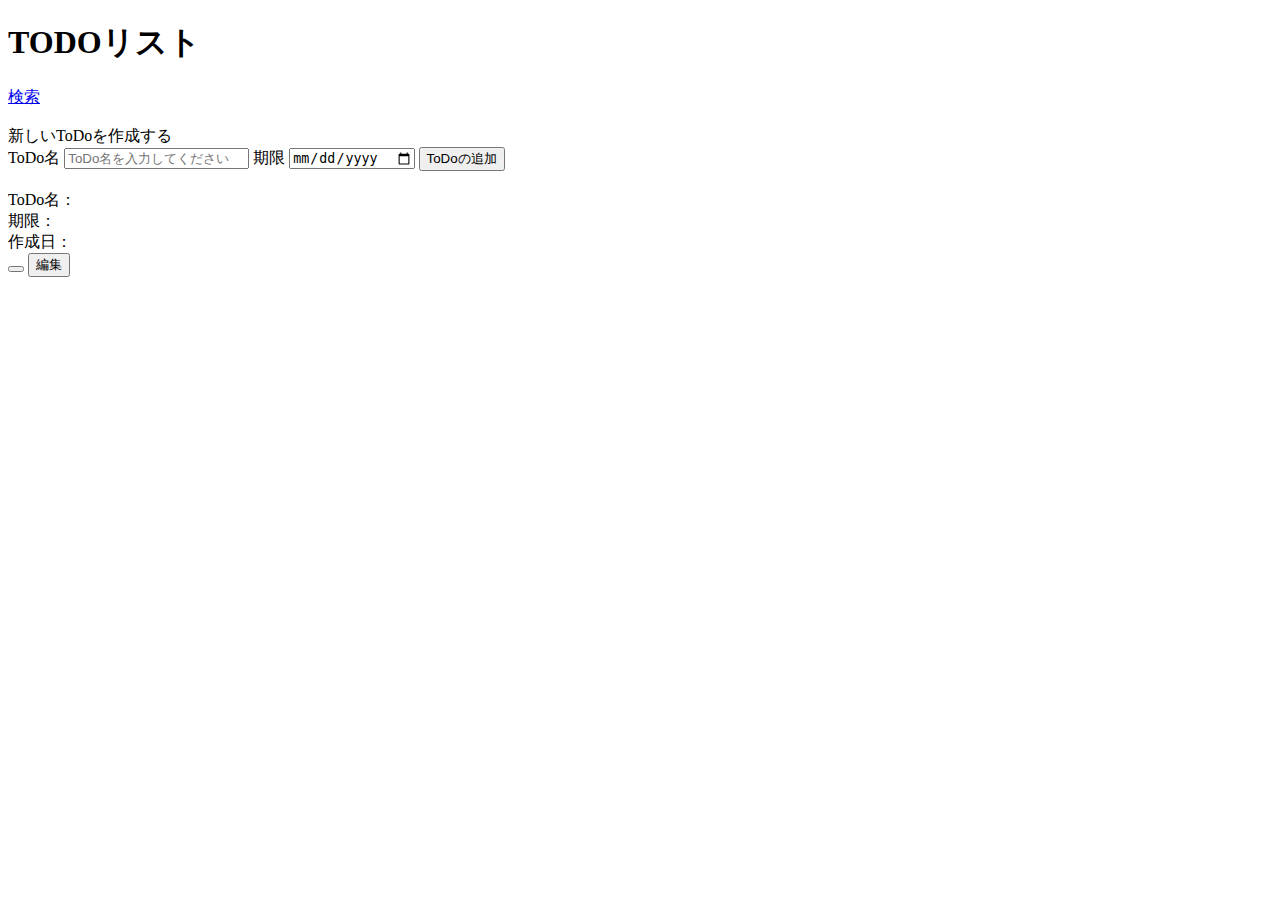
==== demo/src/main/resources/templates/index.html @ 44fccfed "検索機能実装" ====
<!DOCTYPE html>
<html xmlns="http://www.w3.org/1999/xhtml" xmlns:th="http://www.thymeleaf.org" lang="ja">

<head>
  <meta charset="UTF-8">
  <title>TO DO LIST</title> <!--ページタイトル タブに表示される-->
  <link th:href="@{/css/stylesheet.css}" rel="stylesheet">
  <meta http-equiv="Content-Type" content="text/html; charset=utf-8">
<!--  <meta http-equiv="Content-Style-Type" content="text/css">-->
<!--  <meta name="Generator" content="Cocoa HTML Writer">-->
<!--  <meta name="CocoaVersion" content="1671.5">-->
  <style type="text/css">
  </style>
  <script src="https://ajax.googleapis.com/ajax/libs/jquery/3.4.1/jquery.min.js"></script>
  <script type="text/javascript">
  $(function(){
    var done = $('.done');
    console.log(done);
    done.click(function () {
      var target = $(this);
      $.ajax({
        url : 'http://localhost:8080/update',
        type : 'POST',
        data: {
          taskId:$(this).data('id')
        },
        success:function(msg){
          if(target.text() ==　'完了') {
            target.text("未完了");
            target.css({'background-color':'#cd5c5c'});
           } else {
            target.text("完了");
            target.css({'background-color':'#6495ed'});
           }
        }
       });
    });
  });

  </script>
</head>


<body>
  <!-- ヘッダー -->
  <div class="header">
    <div class="header-title">
      <h1>TODOリスト</h1>
    </div>
    <div class="header-search">
      <a href="/search"> 検索 </a>
    </div>
  </div>


  <!-- メイン -->
  <div class="main">
    <br>
    <div class = "new-todo">
      新しいToDoを作成する<br>
      <form action="/task" method="post">
        <div>
          <label for="name">ToDo名</label>
          <input type="text" id="name" name="name" placeholder="ToDo名を入力してください" class="form">
          <label for="date">期限</label>
          <input type="date" id="date" name="date" class="period">
          <input type="submit" value="ToDoの追加" 　name="name" class="add-todo"><br>
        </div>
      </form>
    </div>

    <div class="remain-todos">
      <h3 class="todo-message" th:text="|ToDoが${taskDtos.size()}件見つかりました|"></h3>

      <tr th:each="taskDto : ${taskDtos}" class="todo"> <!--繰り返し処理-->
        ToDo名：
        <td th:text="${taskDto.getName()}"></td><br> <!--ToDo名-->
        期限：
        <td th:text="${taskDto.getDate()}"></td><br>
        作成日：
        <td th:text="${taskDto.getCreatedAt()}"></td><br>
        <button th:data-id="${taskDto.getTaskId()}" th:class="${taskDto.isDone()} ? 'done comp':'done not-comp'" th:text="${taskDto.isDone()} ? '完了':'未完了'"></button>
        <button type="submit" th:onclick="'location.href = \'' + @{/edit/{taskId}(taskId=${taskDto.getTaskId()})} + '\''" class="edit">編集</button><br><br>
      </tr>
    </div>

  </div>

  <footer>
  </footer>

</body>


</html>
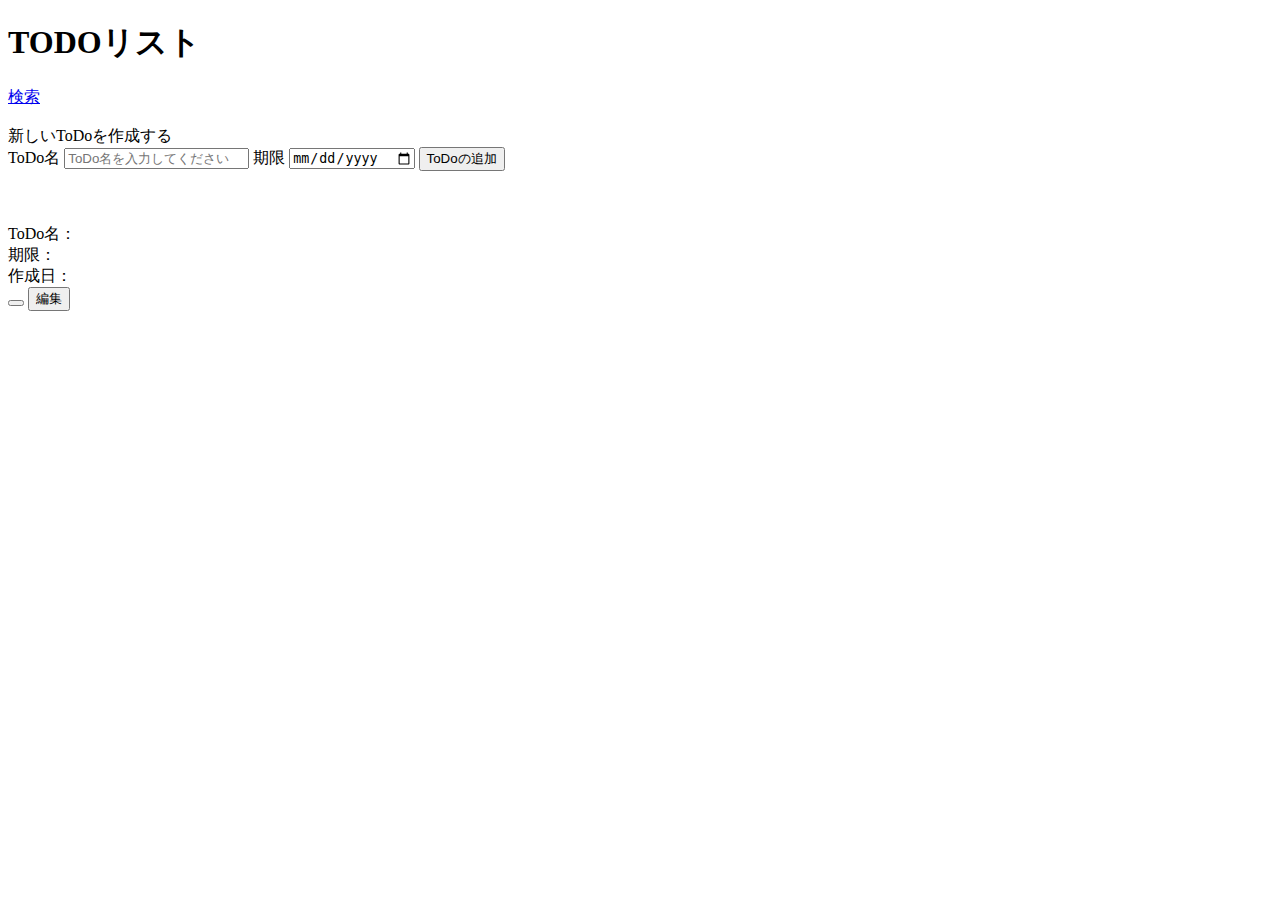
==== commit 5b6ea23e: "エラーメッセージの表示を実装" ====
--- a/demo/src/main/resources/templates/index.html
+++ b/demo/src/main/resources/templates/index.html
@@ -37,6 +37,12 @@
     });
   });
 
+  $(function(){
+        $('.header-title').click(function(){
+            window.location.href = '/';
+        });
+     });
+
   </script>
 </head>
 
@@ -56,22 +62,31 @@
   <!-- メイン -->
   <div class="main">
     <br>
+    <!--新規ToDo作成-->
     <div class = "new-todo">
       新しいToDoを作成する<br>
-      <form action="/task" method="post">
+      <form th:action="@{/task}" method="post">
         <div>
           <label for="name">ToDo名</label>
           <input type="text" id="name" name="name" placeholder="ToDo名を入力してください" class="form">
           <label for="date">期限</label>
           <input type="date" id="date" name="date" class="period">
-          <input type="submit" value="ToDoの追加" 　name="name" class="add-todo"><br>
+          <input type="submit" value="ToDoの追加" 　name="name" class="add-todo">
+          <div th:each="errors:${allErrors}" class="input-errors">
+            <p th:text="${errors.getDefaultMessage()}"}></p>
+          </div>
+          <div th:each="errors:${errors}" class="input-errors">
+            <p th:text="${errors.getDefaultMessage()}"}></p>
+          </div>
+          <br>
         </div>
       </form>
     </div>
 
+
+    <!--既存のToDo-->
     <div class="remain-todos">
-      <h3 class="todo-message" th:text="|ToDoが${taskDtos.size()}件見つかりました|"></h3>
-
+      <h3 class="todo-message" th:text="${taskDtos.size() != 0} ? 'MyToDoは'+ @{{taskSize}(taskSize=${taskDtos.size()})} +'件です':'登録されたToDoはございません'"></h3>
       <tr th:each="taskDto : ${taskDtos}" class="todo"> <!--繰り返し処理-->
         ToDo名：
         <td th:text="${taskDto.getName()}"></td><br> <!--ToDo名-->
@@ -80,7 +95,7 @@
         作成日：
         <td th:text="${taskDto.getCreatedAt()}"></td><br>
         <button th:data-id="${taskDto.getTaskId()}" th:class="${taskDto.isDone()} ? 'done comp':'done not-comp'" th:text="${taskDto.isDone()} ? '完了':'未完了'"></button>
-        <button type="submit" th:onclick="'location.href = \'' + @{/edit/{taskId}(taskId=${taskDto.getTaskId()})} + '\''" class="edit">編集</button><br><br>
+        <button th:onclick="'location.href = \'' + @{/edit/{taskId}(taskId=${taskDto.getTaskId()})} + '\''" class="edit">編集</button><br><br>
       </tr>
     </div>
 
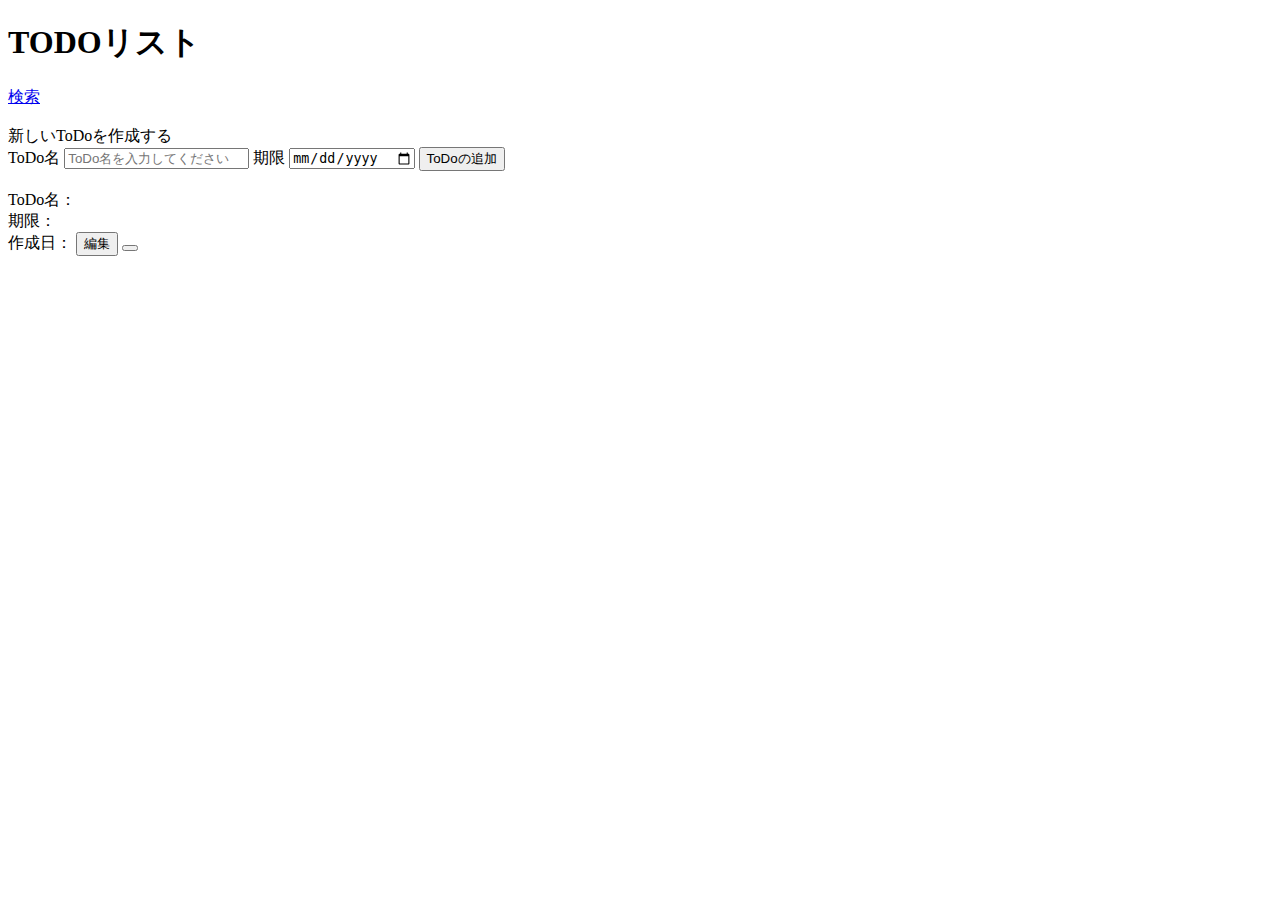
==== commit ec3e740e: "ビューの調整" ====
--- a/demo/src/main/resources/templates/index.html
+++ b/demo/src/main/resources/templates/index.html
@@ -78,7 +78,6 @@
           <div th:each="errors:${errors}" class="input-errors">
             <p th:text="${errors.getDefaultMessage()}"}></p>
           </div>
-          <br>
         </div>
       </form>
     </div>
@@ -87,15 +86,14 @@
     <!--既存のToDo-->
     <div class="remain-todos">
       <h3 class="todo-message" th:text="${taskDtos.size() != 0} ? 'MyToDoは'+ @{{taskSize}(taskSize=${taskDtos.size()})} +'件です':'登録されたToDoはございません'"></h3>
-      <tr th:each="taskDto : ${taskDtos}" class="todo"> <!--繰り返し処理-->
-        ToDo名：
-        <td th:text="${taskDto.getName()}"></td><br> <!--ToDo名-->
-        期限：
-        <td th:text="${taskDto.getDate()}"></td><br>
-        作成日：
-        <td th:text="${taskDto.getCreatedAt()}"></td><br>
-        <button th:data-id="${taskDto.getTaskId()}" th:class="${taskDto.isDone()} ? 'done comp':'done not-comp'" th:text="${taskDto.isDone()} ? '完了':'未完了'"></button>
-        <button th:onclick="'location.href = \'' + @{/edit/{taskId}(taskId=${taskDto.getTaskId()})} + '\''" class="edit">編集</button><br><br>
+      <tr th:each="taskDto : ${taskDtos}"> <!--繰り返し処理-->
+        <div class="todo">
+          ToDo名：<td th:text="${taskDto.getName()}"></td><br> <!--ToDo名-->
+          期限：<td th:text="${taskDto.getDate()}"></td><br>
+          作成日：<td th:text="${taskDto.getCreatedAt()}"></td>
+          <button align="right" th:onclick="'location.href = \'' + @{/edit/{taskId}(taskId=${taskDto.getTaskId()})} + '\''" class="edit">編集</button>
+          <button align="right" th:data-id="${taskDto.getTaskId()}" th:class="${taskDto.isDone()} ? 'done comp':'done not-comp'" th:text="${taskDto.isDone()} ? '完了':'未完了'"></button>
+        </div>
       </tr>
     </div>
 
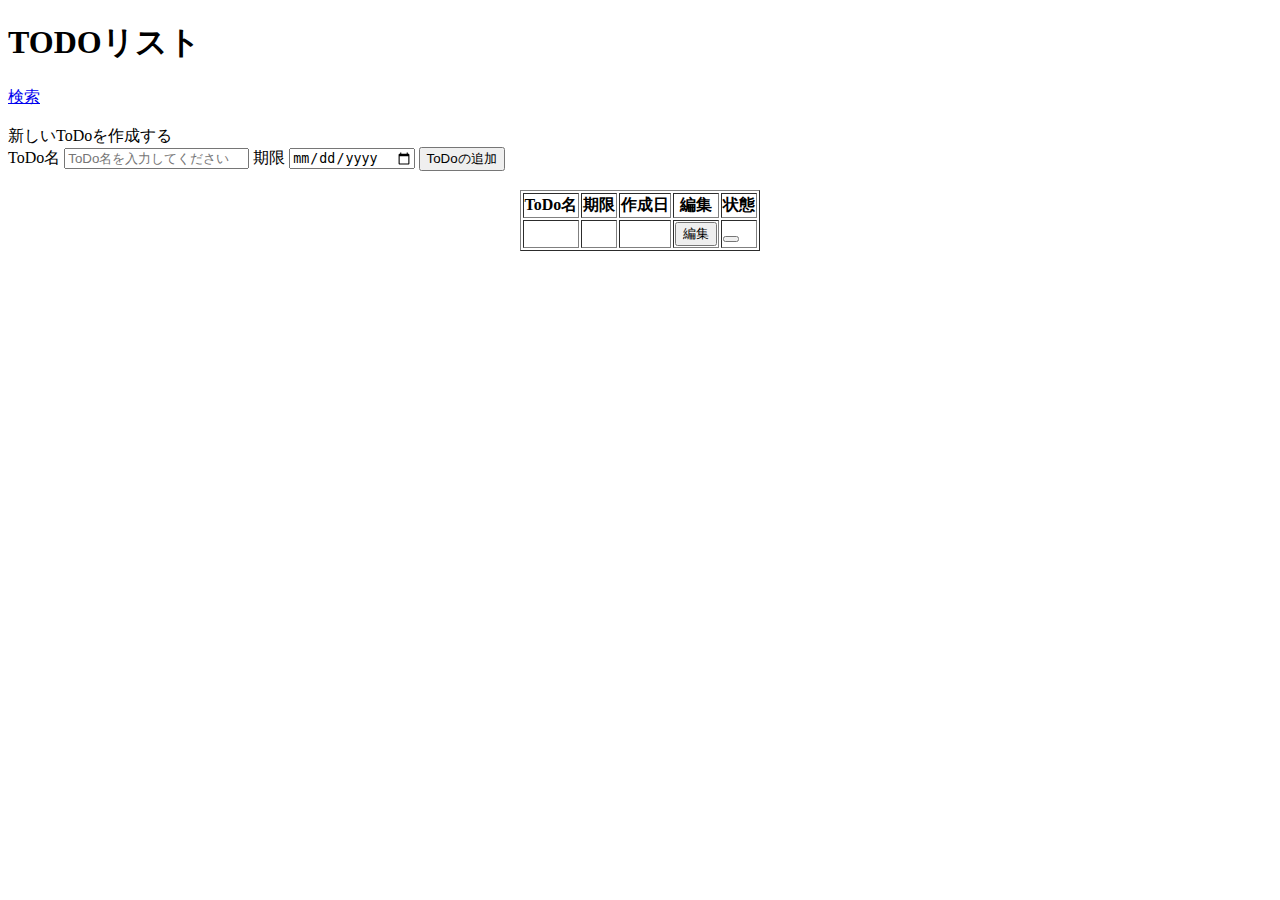
==== commit d773a2bf: "フロント調整" ====
--- a/demo/src/main/resources/templates/index.html
+++ b/demo/src/main/resources/templates/index.html
@@ -14,12 +14,18 @@
   <script src="https://ajax.googleapis.com/ajax/libs/jquery/3.4.1/jquery.min.js"></script>
   <script type="text/javascript">
   $(function(){
+        $('.header-title').click(function(){
+            window.location.href = '/';
+        });
+     });
+
+  $(function(){
     var done = $('.done');
     console.log(done);
     done.click(function () {
       var target = $(this);
       $.ajax({
-        url : 'http://localhost:8080/update',
+        url : 'http://localhost:8080/task',
         type : 'POST',
         data: {
           taskId:$(this).data('id')
@@ -38,10 +44,20 @@
   });
 
   $(function(){
-        $('.header-title').click(function(){
-            window.location.href = '/';
-        });
-     });
+    var add = $('.add-todo');
+    console.log(add);
+    add.click(function () {
+      var target = $(this);
+      $.ajax({
+        url : 'http://localhost:8080/task',
+        type : 'POST',
+        data: {
+          name:$(.form).data('name')
+          date:$(.period).data('date')
+        },
+       });
+    });
+  });
 
   </script>
 </head>
@@ -65,19 +81,18 @@
     <!--新規ToDo作成-->
     <div class = "new-todo">
       新しいToDoを作成する<br>
-      <form th:action="@{/task}" method="post">
-        <div>
-          <label for="name">ToDo名</label>
-          <input type="text" id="name" name="name" placeholder="ToDo名を入力してください" class="form">
-          <label for="date">期限</label>
-          <input type="date" id="date" name="date" class="period">
-          <input type="submit" value="ToDoの追加" 　name="name" class="add-todo">
-          <div th:each="errors:${allErrors}" class="input-errors">
-            <p th:text="${errors.getDefaultMessage()}"}></p>
-          </div>
-          <div th:each="errors:${errors}" class="input-errors">
-            <p th:text="${errors.getDefaultMessage()}"}></p>
-          </div>
+<!--      <form th:action="@{/task}" method="post">-->
+      <form>
+        <label for="name">ToDo名</label>
+        <input type="text" id="name" name="name" placeholder="ToDo名を入力してください" class="form" th:data-name="${taskForm.getName()}">
+        <label for="date">期限</label>
+        <input type="date" id="date" name="date" class="period" th:data-date="${taskForm.getDate()}">
+        <input type="submit" value="ToDoの追加" 　name="name" class="add-todo">
+        <div th:each="errors:${allErrors}" class="input-errors">
+          <p th:text="${errors.getDefaultMessage()}"}></p>
+        </div>
+        <div th:each="errors:${errors}" class="input-errors">
+          <p th:text="${errors.getDefaultMessage()}"}></p>
         </div>
       </form>
     </div>
@@ -85,16 +100,25 @@
 
     <!--既存のToDo-->
     <div class="remain-todos">
-      <h3 class="todo-message" th:text="${taskDtos.size() != 0} ? 'MyToDoは'+ @{{taskSize}(taskSize=${taskDtos.size()})} +'件です':'登録されたToDoはございません'"></h3>
-      <tr th:each="taskDto : ${taskDtos}"> <!--繰り返し処理-->
-        <div class="todo">
-          ToDo名：<td th:text="${taskDto.getName()}"></td><br> <!--ToDo名-->
-          期限：<td th:text="${taskDto.getDate()}"></td><br>
-          作成日：<td th:text="${taskDto.getCreatedAt()}"></td>
-          <button align="right" th:onclick="'location.href = \'' + @{/edit/{taskId}(taskId=${taskDto.getTaskId()})} + '\''" class="edit">編集</button>
-          <button align="right" th:data-id="${taskDto.getTaskId()}" th:class="${taskDto.isDone()} ? 'done comp':'done not-comp'" th:text="${taskDto.isDone()} ? '完了':'未完了'"></button>
-        </div>
-      </tr>
+      <h3 class="todo-message-Top" th:text="${taskDtos.size() != 0} ? 'MyToDoは'+ @{{taskSize}(taskSize=${taskDtos.size()})} +'件です':'登録されたToDoはございません'"></h3>
+      <table border="1" align="center">
+        <tr>
+          <th>ToDo名</th>
+          <th>期限</th>
+          <th>作成日</th>
+          <th>編集</th>
+          <th>状態</th>
+        </tr>
+        <tr th:each="taskDto : ${taskDtos}"> <!--繰り返し処理-->
+          <div class="todo">
+            <td th:text="${taskDto.getName()}"></td> <!--ToDo名-->
+            <td th:text="${taskDto.getDate()}"></td>
+            <td th:text="${taskDto.getCreatedAt()}"></td>
+            <td><button align="right" th:onclick="'location.href = \'' + @{/edit/{taskId}(taskId=${taskDto.getTaskId()})} + '\''" class="edit">編集</button></td>
+            <td><button align="right" th:data-id="${taskDto.getTaskId()}" th:class="${taskDto.isDone()} ? 'done comp':'done not-comp'" th:text="${taskDto.isDone()} ? '完了':'未完了'"></button></td>
+          </div>
+        </tr>
+      </table>
     </div>
 
   </div>
